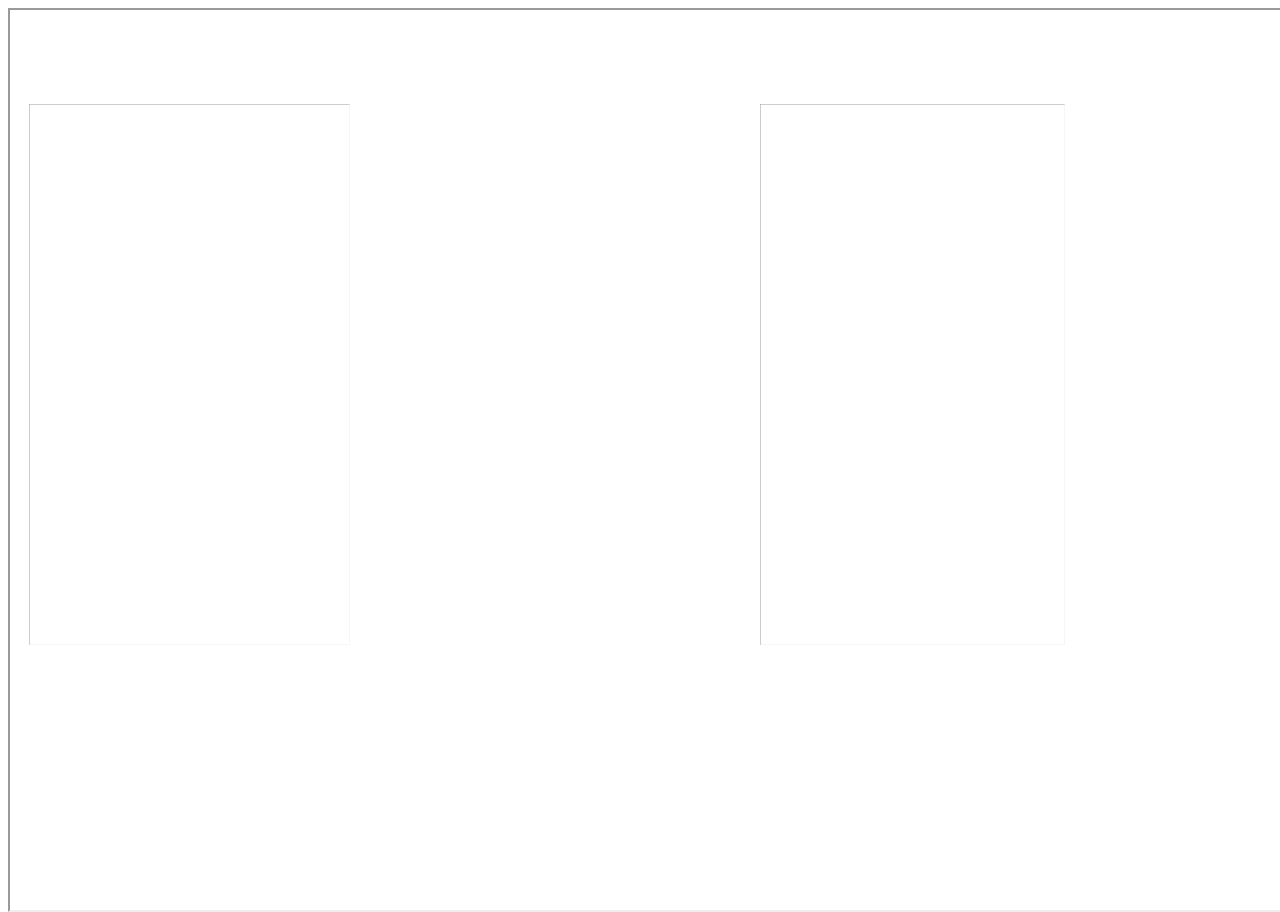
==== index.html @ 7aa9c300 "Rename CTC.html to index.html Renamed file" ====
<!DOCTYPE html>

<html lang="en" >
    <head>
      <meta charset="utf-8">

    </head>
    <style>

        .resp-iframe {
            position: absolute;
            top: 6.5rem;
            left: 1.8rem;
            width: 100%;
            height: 240%;
             -ms-zoom: 0.7; -moz-transform: scale(0.7); -moz-transform-origin: 0px 0; -o-transform: scale(0.7); -o-transform-origin: 0 0; -webkit-transform: scale(0.25); -webkit-transform-origin: 0 0;
             display: block;
             z-index: 996;
        }
        .resp-iframe2 {
            position: absolute;
            top: 6.5rem;
            left: 47.5rem;
            width: 95%;
            height: 240%;
             -ms-zoom: 0.7; -moz-transform: scale(0.7); -moz-transform-origin: 0px 0; -o-transform: scale(0.7); -o-transform-origin: 0 0; -webkit-transform: scale(0.25); -webkit-transform-origin: 0 0;
             display:block;
             z-index:997;
        }
        .carousel {
          position: absolute;
          width: 100%;
          height: 100%;
          display: block;
          z-index: 995;
        }
    </style>
    <div >
        <iframe class="carousel" src="http://carousel.oma.washington.edu/CarouselWebDisplay/WebDisplay.aspx?ChannelID=84"></iframe>
    </div>
    <div >
        <iframe class="resp-iframe" src="http://pugetsound.onebusaway.org/where/sign/stop.action?id=1_75403"></iframe>
    </div>
    <div>
        <iframe class="resp-iframe2" src="http://pugetsound.onebusaway.org/where/sign/stop.action?id=1_75414"></iframe>
    </div>
</html>
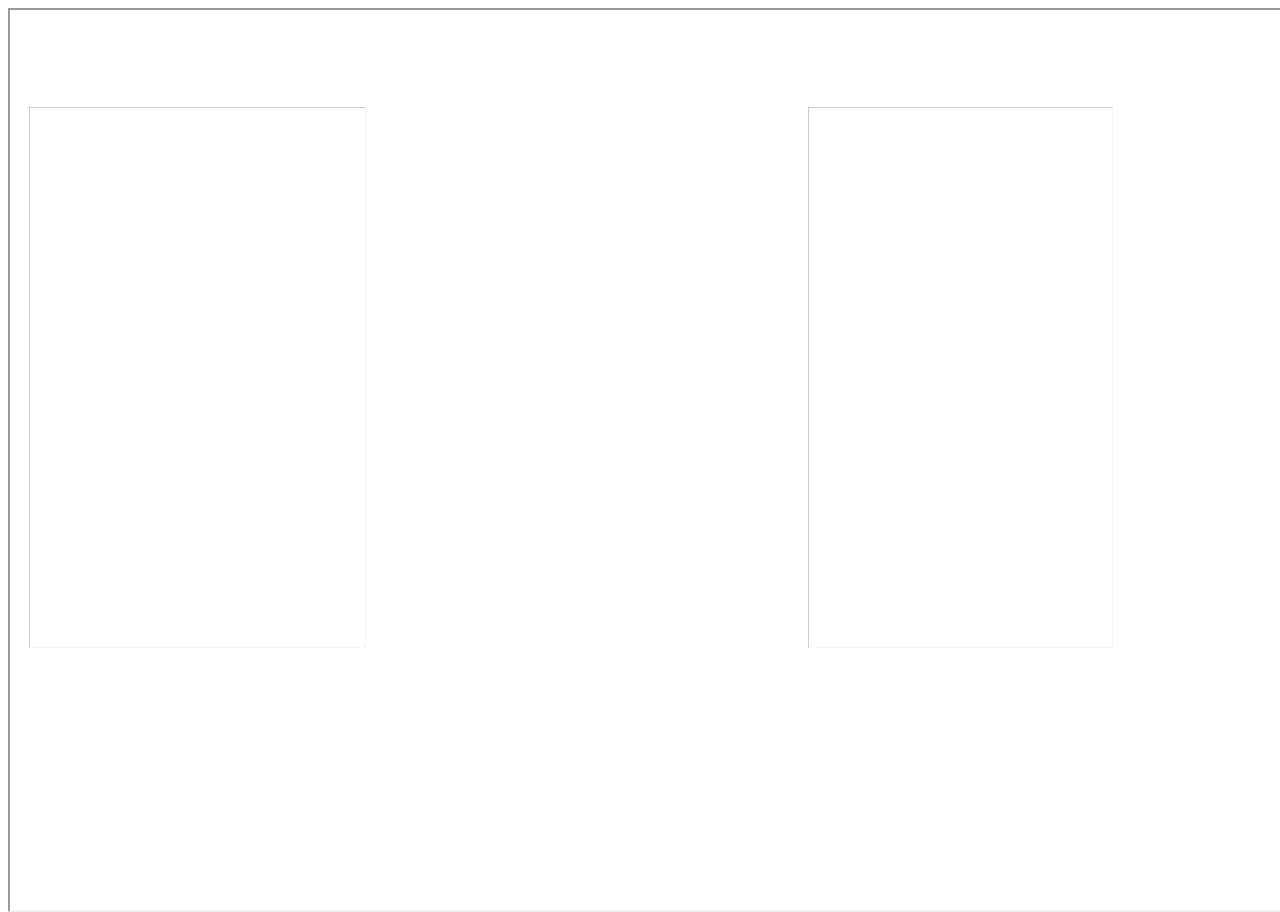
==== commit 0c2bc771: "Update index.html More adjustments on position of bus schedules" ====
--- a/index.html
+++ b/index.html
@@ -9,9 +9,9 @@
 
         .resp-iframe {
             position: absolute;
-            top: 6.5rem;
+            top: 6.7rem;
             left: 1.8rem;
-            width: 100%;
+            width: 105%;
             height: 240%;
              -ms-zoom: 0.7; -moz-transform: scale(0.7); -moz-transform-origin: 0px 0; -o-transform: scale(0.7); -o-transform-origin: 0 0; -webkit-transform: scale(0.25); -webkit-transform-origin: 0 0;
              display: block;
@@ -19,8 +19,8 @@
         }
         .resp-iframe2 {
             position: absolute;
-            top: 6.5rem;
-            left: 47.5rem;
+            top: 6.7rem;
+            left: 50.5rem;
             width: 95%;
             height: 240%;
              -ms-zoom: 0.7; -moz-transform: scale(0.7); -moz-transform-origin: 0px 0; -o-transform: scale(0.7); -o-transform-origin: 0 0; -webkit-transform: scale(0.25); -webkit-transform-origin: 0 0;
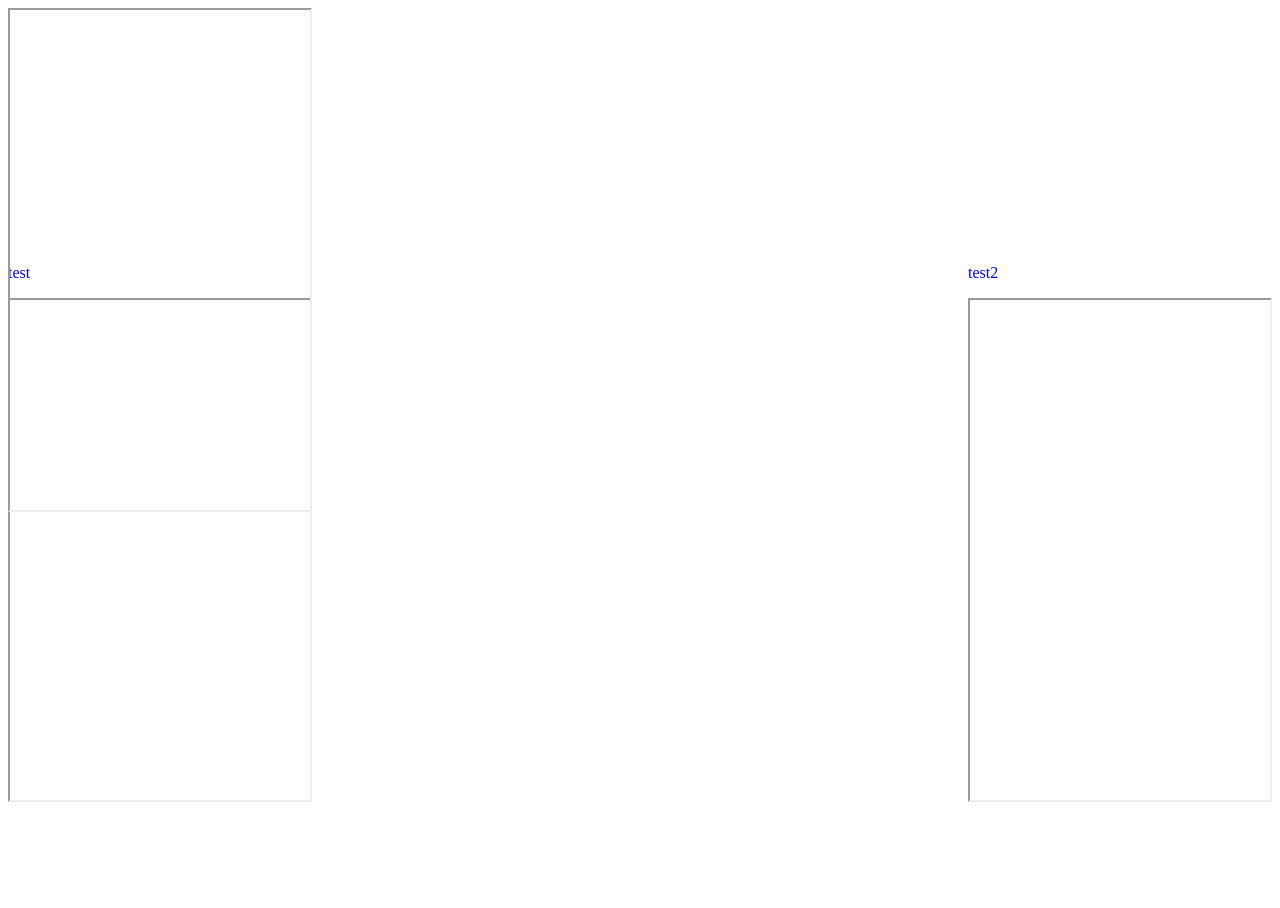
==== commit 89706fad: "Updated main page and added style sheet" ====
--- a/index.html
+++ b/index.html
@@ -1,47 +1,25 @@
 <!DOCTYPE html>
+<html lang="en" dir="ltr">
+  <head>
+    <meta charset="utf-8">
+    <link rel="stylesheet" type="text/css" href="style.css">
+    <title>Test5</title>
+  </head>
 
-<html lang="en" >
-    <head>
-      <meta charset="utf-8">
+  <body >
+    <div class="carousel">
+        <iframe height="200"  src="http://carousel.oma.washington.edu/CarouselWebDisplay/WebDisplay.aspx?ChannelID=84"></iframe>
+    </div>
+<div class="other2">
+  <article class="main">
+    <p>test</p>
+    <iframe src="http://pugetsound.onebusaway.org/where/sign/stop.action?id=1_75403"></iframe>
+  </article>
+  <aside class="other">
+    <p>test2</p>
+    <iframe src="http://pugetsound.onebusaway.org/where/sign/stop.action?id=1_75403"></iframe>
+  </aside>
+</div>
 
-    </head>
-    <style>
-
-        .resp-iframe {
-            position: absolute;
-            top: 6.7rem;
-            left: 1.8rem;
-            width: 105%;
-            height: 240%;
-             -ms-zoom: 0.7; -moz-transform: scale(0.7); -moz-transform-origin: 0px 0; -o-transform: scale(0.7); -o-transform-origin: 0 0; -webkit-transform: scale(0.25); -webkit-transform-origin: 0 0;
-             display: block;
-             z-index: 996;
-        }
-        .resp-iframe2 {
-            position: absolute;
-            top: 6.7rem;
-            left: 50.5rem;
-            width: 95%;
-            height: 240%;
-             -ms-zoom: 0.7; -moz-transform: scale(0.7); -moz-transform-origin: 0px 0; -o-transform: scale(0.7); -o-transform-origin: 0 0; -webkit-transform: scale(0.25); -webkit-transform-origin: 0 0;
-             display:block;
-             z-index:997;
-        }
-        .carousel {
-          position: absolute;
-          width: 100%;
-          height: 100%;
-          display: block;
-          z-index: 995;
-        }
-    </style>
-    <div >
-        <iframe class="carousel" src="http://carousel.oma.washington.edu/CarouselWebDisplay/WebDisplay.aspx?ChannelID=84"></iframe>
-    </div>
-    <div >
-        <iframe class="resp-iframe" src="http://pugetsound.onebusaway.org/where/sign/stop.action?id=1_75403"></iframe>
-    </div>
-    <div>
-        <iframe class="resp-iframe2" src="http://pugetsound.onebusaway.org/where/sign/stop.action?id=1_75414"></iframe>
-    </div>
+  </body>
 </html>
--- a/style.css
+++ b/style.css
@@ -0,0 +1,30 @@
+
+/* header{
+  height: 4rem;
+} */
+.main{
+  float: left;
+margin-top: 15rem;
+}
+.other{
+  float: right;
+  margin-top: 15rem;
+}
+p{
+  color: blue;
+
+}
+iframe{
+  height:500px;
+}
+.carousel {
+
+  width: 100%;
+  height: 100%;
+  position: absolute;
+  z-index: 993;
+}
+.other2{
+
+  z-index:997;
+}
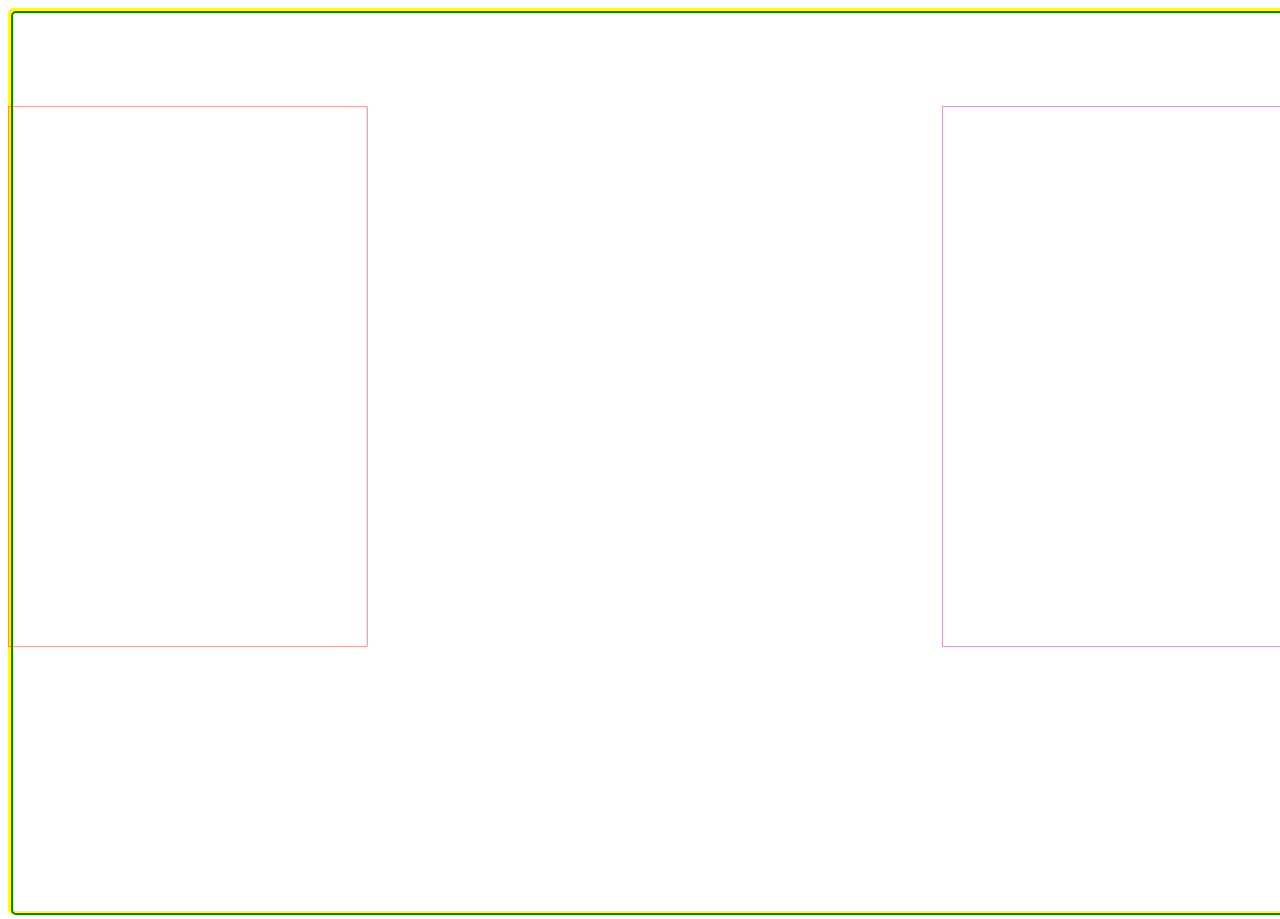
==== commit 05f29e4c: "New update" ====
--- a/index.html
+++ b/index.html
@@ -1,25 +1,20 @@
 <!DOCTYPE html>
-<html lang="en" dir="ltr">
-  <head>
-    <meta charset="utf-8">
-    <link rel="stylesheet" type="text/css" href="style.css">
-    <title>Test5</title>
-  </head>
 
-  <body >
+<html lang="en" >
+    <head>
+      <meta charset="utf-8">
+      <link rel="stylesheet" type="text/css" href="style.css">
+
+    </head>
+
     <div class="carousel">
-        <iframe height="200"  src="http://carousel.oma.washington.edu/CarouselWebDisplay/WebDisplay.aspx?ChannelID=84"></iframe>
+        <iframe  class="new" src="http://carousel.oma.washington.edu/CarouselWebDisplay/WebDisplay.aspx?ChannelID=84"></iframe>
     </div>
-<div class="other2">
-  <article class="main">
-    <p>test</p>
-    <iframe src="http://pugetsound.onebusaway.org/where/sign/stop.action?id=1_75403"></iframe>
-  </article>
-  <aside class="other">
-    <p>test2</p>
-    <iframe src="http://pugetsound.onebusaway.org/where/sign/stop.action?id=1_75403"></iframe>
-  </aside>
-</div>
+    <div >
+        <iframe class="resp-iframe" src="http://pugetsound.onebusaway.org/where/sign/stop.action?id=1_75403"></iframe>
+    </div>
+    <div>
+        <iframe class="resp-iframe2"  src="http://pugetsound.onebusaway.org/where/sign/stop.action?id=1_75414"></iframe>
+    </div>
 
-  </body>
 </html>
--- a/style.css
+++ b/style.css
@@ -1,3 +1,4 @@
+/* * {box-sizing: border-box;} */
 
 /* header{
   height: 4rem;
@@ -14,17 +15,49 @@
   color: blue;
 
 }
-iframe{
-  height:500px;
-}
-.carousel {
 
-  width: 100%;
-  height: 100%;
-  position: absolute;
-  z-index: 993;
-}
-.other2{
+        .resp-iframe {
+            position: absolute;
+            top: 6.6rem;
+            border-style: solid;
+            border-radius: 5px;
+            border-color: red;
+            width: 112%;
+            height: 240%;
+             -ms-zoom: 0.7; -moz-transform: scale(0.7); -moz-transform-origin: 0px 0; -o-transform: scale(0.7); -o-transform-origin: 0 0; -webkit-transform: scale(0.25); -webkit-transform-origin: 0 0;
+             display: block;
+             z-index: 996;
+        }
+        .resp-iframe2 {
 
-  z-index:997;
-}
+          position: absolute;
+
+            margin-left: 73%;
+            top: 6.6rem;
+            width: 112%;
+            height: 240%;
+            border-style: solid;
+            border-radius: 5px;
+            border-color: purple;
+             -ms-zoom: 0.7; -moz-transform: scale(0.7); -moz-transform-origin: 0px 0; -o-transform: scale(0.7); -o-transform-origin: 0 0; -webkit-transform: scale(0.25); -webkit-transform-origin: 0 0;
+             display:block;
+             z-index:997;
+        }
+        .carousel {
+          border-style: solid;
+          border-radius: 5px;
+          border-color: yellow;
+          position: absolute;
+          width: 100%;
+          height: 100%;
+          display: block;
+          z-index: 995;
+        }
+        .new{
+          border-style: solid;
+          border-radius: 5px;
+          border-color: green;
+          height: 100%;
+          width:100%
+
+        }
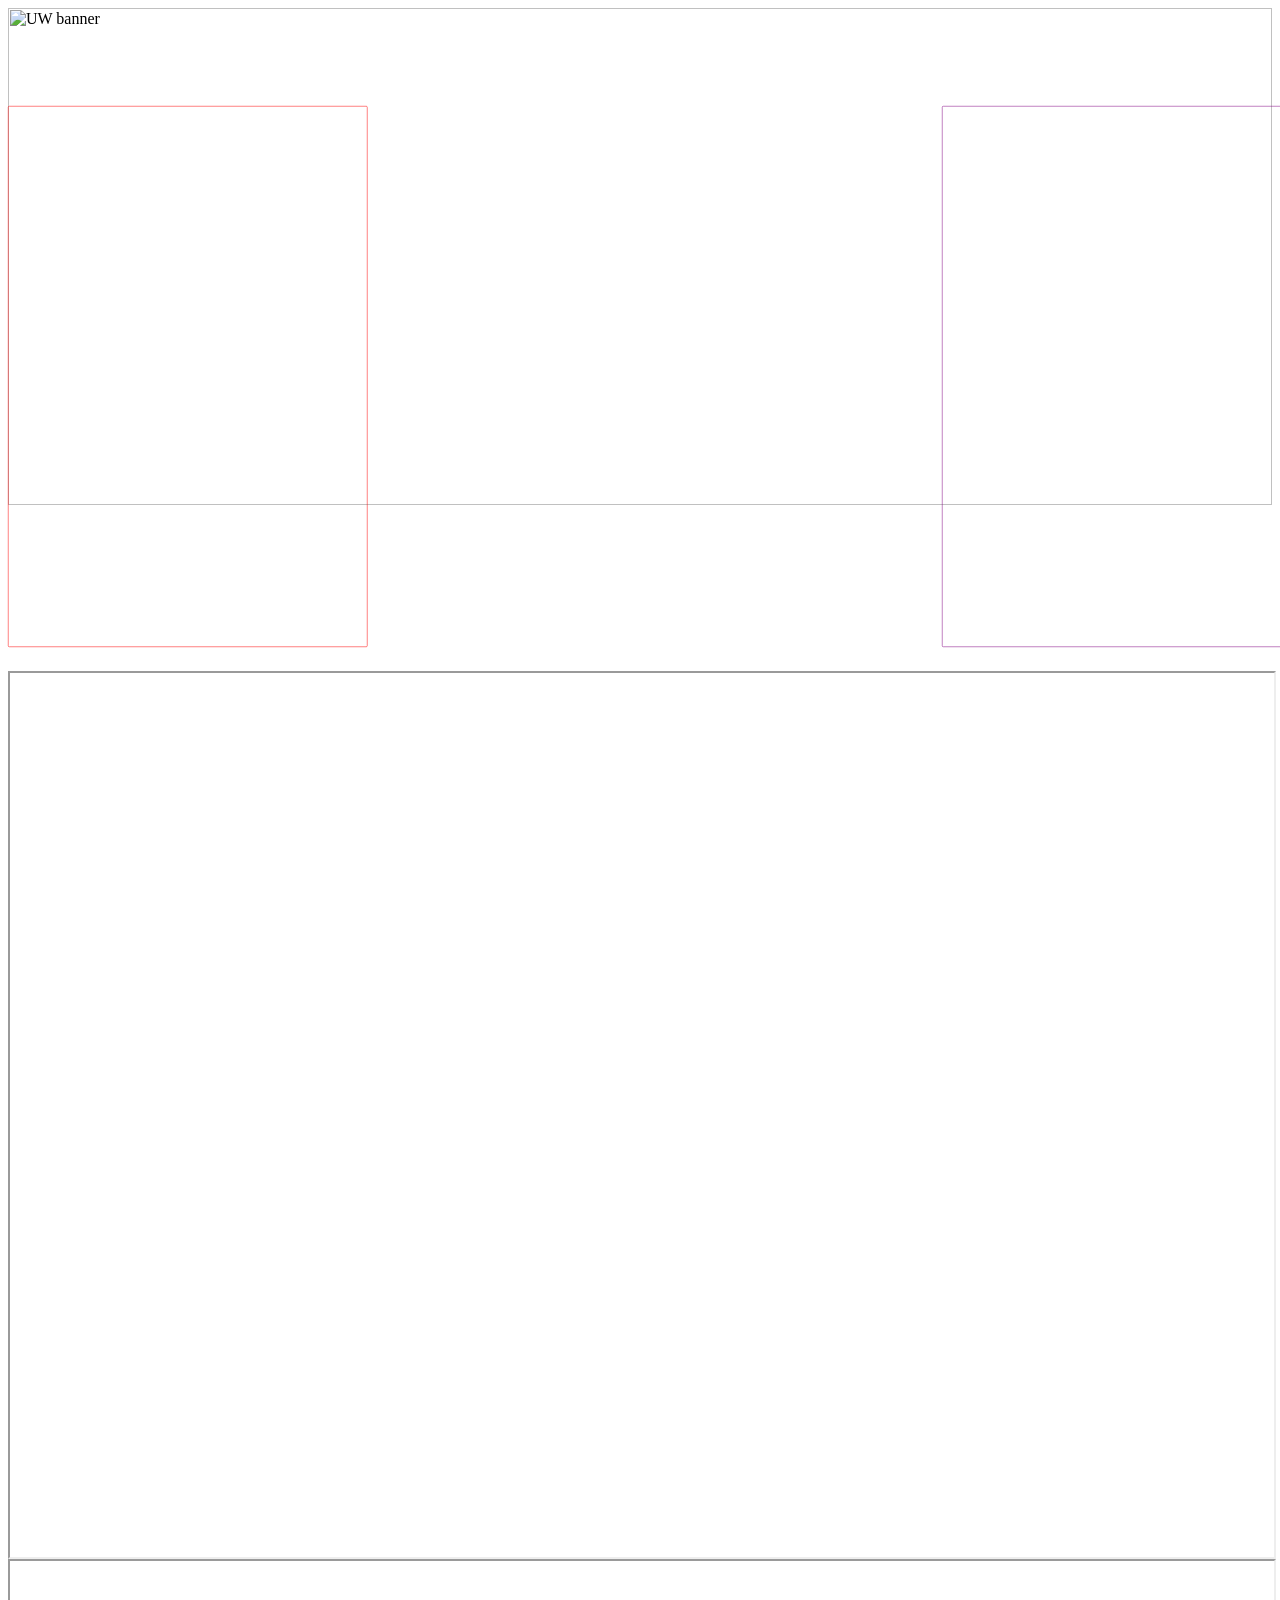
==== commit c1ac8d2a: "Update to index file Modified responsiveness." ====
--- a/index.html
+++ b/index.html
@@ -1,20 +1,26 @@
-<!DOCTYPE html>
-
-<html lang="en" >
-    <head>
-      <meta charset="utf-8">
-      <link rel="stylesheet" type="text/css" href="style.css">
-
-    </head>
-
-    <div class="carousel">
-        <iframe  class="new" src="http://carousel.oma.washington.edu/CarouselWebDisplay/WebDisplay.aspx?ChannelID=84"></iframe>
+<html lang="en" dir="ltr">
+  <head>
+    <meta charset="utf-8">
+    <title>iframeTest</title>
+    <link rel="stylesheet" href="style.css">
+  </head>
+  <body  scroll="no" style="overflow: hidden">
+    <div class="grid-container" >
+      <div class="grid-banner">
+        <img src="Final.jpg" alt="UW banner" width="100%" height="75%">
+      </div>
+      <div class="grid-item1" >
+        <iframe class="resp-iframe2" src="http://pugetsound.onebusaway.org/where/sign/stop.action?id=1_75403" height="250%"></iframe>
+      </div>
+      <div class="grid-item2">
+        <iframe src="http://128.95.210.7/CarouselWebDisplay/WebDisplay.aspx?ChannelID=85" width="100%" height="100%"></iframe>
+      </div>
+      <div class="grid-item3">
+        <iframe  class="resp-iframe" src="http://pugetsound.onebusaway.org/where/sign/stop.action?id=1_75414" ></iframe>
+      </div>
+      <div class="grid-item4">
+        <iframe src="http://128.95.210.7/CarouselWebDisplay/WebDisplay.aspx?ChannelID=86" width="100%" height="415%"></iframe>
+      </div>
     </div>
-    <div >
-        <iframe class="resp-iframe" src="http://pugetsound.onebusaway.org/where/sign/stop.action?id=1_75403"></iframe>
-    </div>
-    <div>
-        <iframe class="resp-iframe2"  src="http://pugetsound.onebusaway.org/where/sign/stop.action?id=1_75414"></iframe>
-    </div>
-
+  </body>
 </html>
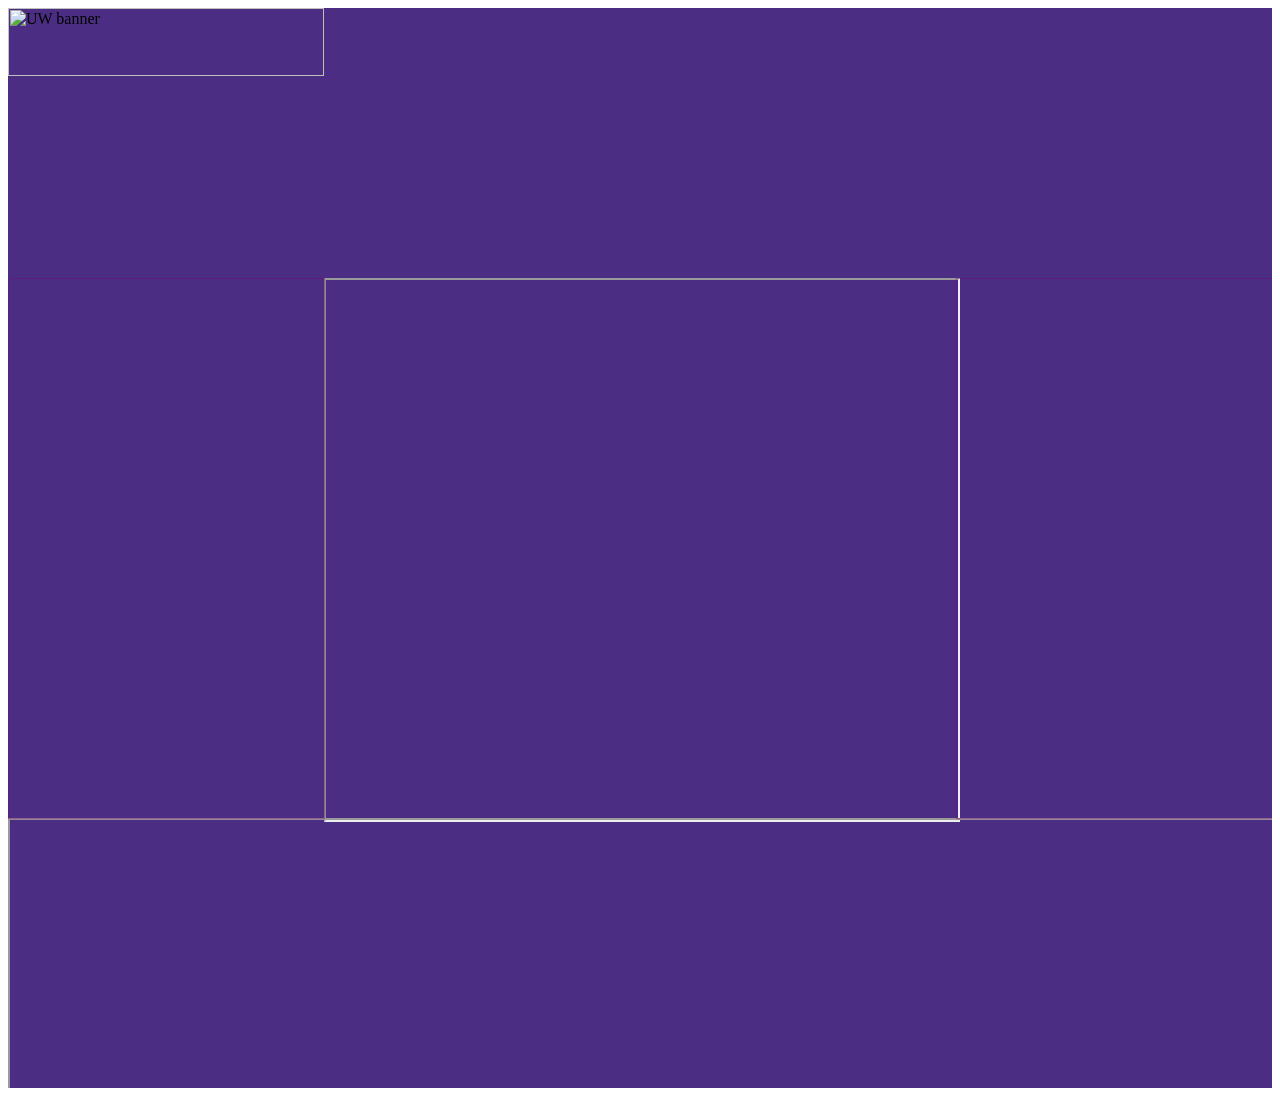
==== commit 44d5377f: "Image update updated banner image" ====
--- a/index.html
+++ b/index.html
@@ -7,7 +7,7 @@
   <body  scroll="no" style="overflow: hidden">
     <div class="grid-container" >
       <div class="grid-banner">
-        <img src="Final.jpg" alt="UW banner" width="100%" height="75%">
+        <img src="Final2.jpg" alt="UW banner" width="50%" height="50%">
       </div>
       <div class="grid-item1" >
         <iframe class="resp-iframe2" src="http://pugetsound.onebusaway.org/where/sign/stop.action?id=1_75403" height="250%"></iframe>
--- a/style.css
+++ b/style.css
@@ -1,63 +1,78 @@
 /* * {box-sizing: border-box;} */
 
-/* header{
-  height: 4rem;
-} */
-.main{
-  float: left;
-margin-top: 15rem;
+
+.grid-container {
+  display: grid;
+  grid-template-columns: 25% 25% 25% 25%;
+  grid-template-rows: 25% 25% 25% 25%;
+  background-color: #4b2e83;
+  width: 100%;
+  height: 1080px;
+  overflow: hidden;
 }
-.other{
-  float: right;
-  margin-top: 15rem;
+
+.grid-banner{
+  grid-column-start: 1;
+  grid-column-end: 5;
+  grid-row-start: 1;
+  grid-row-end: 2;
 }
-p{
-  color: blue;
 
+.grid-item1 {
+  grid-column-start: 1;
+  grid-column-end: 2;
+  grid-row-start: 2;
+  grid-row-end: 4;
+  padding: 0px;
+  font-size: 30px;
+  text-align: center;
+}
+
+.grid-item3 {
+  grid-column-start: 4;
+  grid-column-end: 5;
+  grid-row-start: 2;
+  grid-row-end: 4;
+  padding: 0px;
+  font-size: 30px;
+  text-align: center;
+}
+
+.grid-item2 {
+  grid-column-start: 2;
+  grid-column-end: 4;
+  grid-row-start: 2;
+  grid-row-end: 4;
+  padding: 0px;
+  font-size: 30px;
+  text-align: center;
+}
+.grid-item4 {
+  grid-column-start: 1;
+  grid-column-end: 5;
+  grid-row-start: 4;
+  grid-row-end: 5;
+
+  bottom: 0;
+  font-size: 30px;
+  text-align: center;
 }
 
         .resp-iframe {
-            position: absolute;
-            top: 6.6rem;
-            border-style: solid;
-            border-radius: 5px;
-            border-color: red;
-            width: 112%;
-            height: 240%;
-             -ms-zoom: 0.7; -moz-transform: scale(0.7); -moz-transform-origin: 0px 0; -o-transform: scale(0.7); -o-transform-origin: 0 0; -webkit-transform: scale(0.25); -webkit-transform-origin: 0 0;
-             display: block;
-             z-index: 996;
+          width: 400%;
+          height: 400%;
+          border-style: solid;
+          border-radius: 5px;
+          border-color: purple;
+           -ms-zoom: 0.7; -moz-transform: scale(0.7); -moz-transform-origin: 0px 0; -o-transform: scale(0.7); -o-transform-origin: 0 0; -webkit-transform: scale(0.25); -webkit-transform-origin: 0 0;
+           z-index:996;
         }
         .resp-iframe2 {
-
-          position: absolute;
-
-            margin-left: 73%;
-            top: 6.6rem;
-            width: 112%;
-            height: 240%;
+            width: 400%;
+            height: 400%;
             border-style: solid;
             border-radius: 5px;
             border-color: purple;
              -ms-zoom: 0.7; -moz-transform: scale(0.7); -moz-transform-origin: 0px 0; -o-transform: scale(0.7); -o-transform-origin: 0 0; -webkit-transform: scale(0.25); -webkit-transform-origin: 0 0;
-             display:block;
              z-index:997;
         }
-        .carousel {
-          border-style: solid;
-          border-radius: 5px;
-          border-color: yellow;
-          position: absolute;
-          width: 100%;
-          height: 100%;
-          display: block;
-          z-index: 995;
-        }
-        .new{
-          border-style: solid;
-          border-radius: 5px;
-          border-color: green;
-          height: 100%;
-          width:100%
-
-        }
